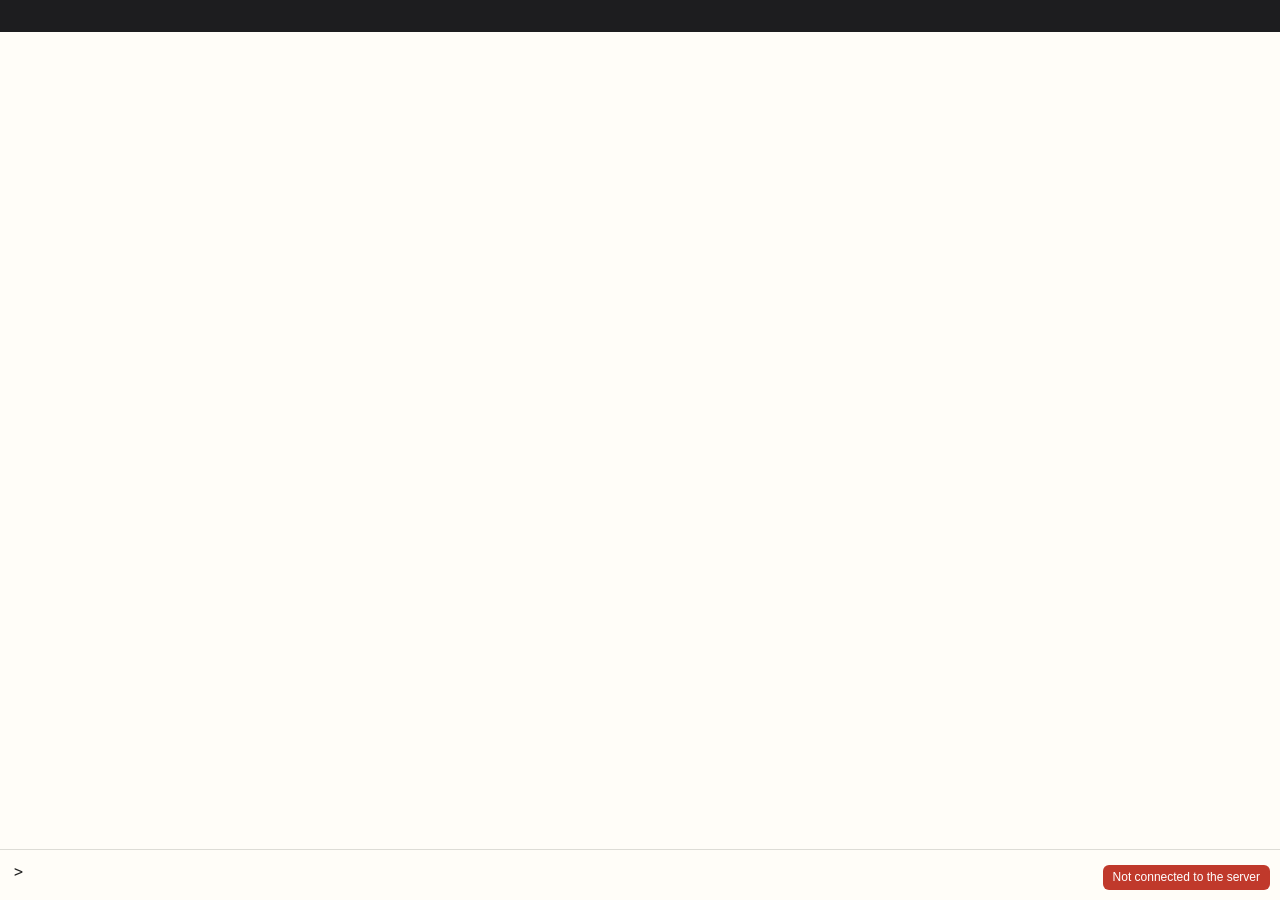
==== zil/web/game.html @ 375841a3 "ZIL interpreter with a browser debugger: Zork I plays from source zil/ runs Infocom's ZIL source dir" ====
<!doctype html>
<html lang="en">
<head>
<meta charset="utf-8">
<meta name="viewport" content="width=device-width, initial-scale=1">
<title>Game</title>
<link rel="stylesheet" href="style.css">
<style>
  body { display: flex; flex-direction: column; height: 100vh; background: var(--game-bg); color: var(--game-ink); }
  .status {
    display: flex; justify-content: space-between; gap: 16px;
    padding: 6px 14px; font-family: var(--mono); font-size: 14px;
    background: var(--ink); color: var(--bg);
  }
  #out {
    flex: 1; overflow-y: auto; padding: 14px 16px 6px;
    font-family: var(--mono); font-size: 15px; line-height: 1.5;
    white-space: pre-wrap; word-wrap: break-word;
  }
  #out .cmd { color: var(--accent); font-weight: 600; }
  #out .note { color: var(--ink-3); font-style: italic; }
  .inputrow { display: flex; align-items: center; gap: 6px; padding: 8px 14px 12px; border-top: 1px solid var(--line); }
  .inputrow .prompt { font-family: var(--mono); font-size: 15px; }
  #line {
    flex: 1; font-family: var(--mono); font-size: 15px; border: none; outline: none;
    background: transparent; color: var(--game-ink); padding: 4px 0;
  }
  #line:disabled { opacity: .5; }
  #why { font-size: 12px; color: var(--ink-3); font-family: var(--sans); }
  .controls { display: flex; gap: 6px; align-items: center; padding: 0 14px 8px; font-size: 12px; color: var(--ink-3); }
</style>
</head>
<body data-win="game">
<div class="status"><span id="left">&nbsp;</span><span id="right"></span></div>
<div id="out"></div>
<div class="inputrow">
  <span class="prompt">&gt;</span>
  <input id="line" autocomplete="off" spellcheck="false" autofocus>
  <span id="why"></span>
</div>
<div class="disconnected">Not connected to the server</div>
<script src="common.js"></script>
<script>
const out = document.getElementById("out");
const line = document.getElementById("line");
const why = document.getElementById("why");
let waiting = false, charMode = false;
const history = [];
let hpos = 0;

function scrollDown() { out.scrollTop = out.scrollHeight; }

// The game prints ">" itself before asking; we keep it and add what was typed.
function addText(t) {
  // Drop a trailing ">" prompt from the game: the input row shows it instead.
  out.append(document.createTextNode(t));
  scrollDown();
}
function addCommand(t) {
  out.append(el("span", { class: "cmd", text: t }), "\n");
  scrollDown();
}

function setWaiting(on, reason) {
  waiting = on;
  line.disabled = !on;
  why.textContent = reason || "";
  if (on) line.focus();
}

async function load() {
  const t = await api("/api/transcript");
  out.textContent = "";
  for (const [kind, text] of t.transcript) {
    if (kind === "out") addText(text); else addCommand(text);
  }
  showStatus(t.status);
  setWaiting(t.state === "input", t.state === "paused" ? "paused in the debugger" :
                                   t.state === "ended" ? "the game has ended" : "");
}

function showStatus(s) {
  if (!s) return;
  document.getElementById("left").textContent = s.left || " ";
  document.getElementById("right").textContent = s.right || "";
}

on("output", (ev) => addText(ev.text));
on("echo", (ev) => addCommand(ev.text));
on("input", (ev) => { charMode = ev.char; showStatus(ev.status); setWaiting(true, ev.char ? "press a key" : ""); });
on("running", () => setWaiting(false, ""));
on("paused", (ev) => setWaiting(false, "paused at " + locText(ev.loc)));
on("ended", () => setWaiting(false, "the game has ended"));
on("error", (ev) => { addText("\n[" + ev.message + "]\n"); setWaiting(false, "error"); });
on("restarted", load);

line.addEventListener("keydown", (e) => {
  if (!waiting) return;
  if (charMode) {
    e.preventDefault();
    const k = e.key.length === 1 ? e.key : (e.key === "Enter" ? "\n" : "");
    if (k) { setWaiting(false); api("/api/input", { line: k === "\n" ? "" : k }); }
    return;
  }
  if (e.key === "Enter") {
    const v = line.value;
    line.value = "";
    if (v.trim()) history.push(v);
    hpos = history.length;
    setWaiting(false);
    api("/api/input", { line: v });
  } else if (e.key === "ArrowUp") {
    if (hpos > 0) { hpos--; line.value = history[hpos]; }
    e.preventDefault();
  } else if (e.key === "ArrowDown") {
    if (hpos < history.length) { hpos++; line.value = history[hpos] || ""; }
    e.preventDefault();
  }
});
out.addEventListener("click", () => { if (!getSelection().toString()) line.focus(); });

connect(load);
</script>
</body>
</html>
---- zil/web/style.css ----
:root {
  --bg: #f6f5f1;
  --panel: #ffffff;
  --panel-2: #efeee9;
  --ink: #1d1d1f;
  --ink-2: #5b5b60;
  --ink-3: #8d8d93;
  --line: #dddcd6;
  --accent: #2f6fd6;
  --accent-ink: #ffffff;
  --ok: #2e8b57;
  --warn: #b7791f;
  --bad: #c0392b;
  --exec: #fff1b8;
  --exec-line: #e0b400;
  --frame: #dde9ff;
  --bp: #d64545;
  --changed: #fff3c4;
  --tok-string: #8a4b00;
  --tok-comment: #8d8d93;
  --tok-head: #2851a3;
  --tok-gval: #7a3e9d;
  --tok-lval: #1f7a5a;
  --tok-num: #b03a2e;
  --game-bg: #fffdf8;
  --game-ink: #222;
  --mono: ui-monospace, "SF Mono", Menlo, Consolas, monospace;
  --sans: -apple-system, BlinkMacSystemFont, "Segoe UI", Helvetica, Arial, sans-serif;
  color-scheme: light;
}

@media (prefers-color-scheme: dark) {
  :root:not([data-theme="light"]) {
    --bg: #17181b;
    --panel: #1f2024;
    --panel-2: #26282d;
    --ink: #e8e8ea;
    --ink-2: #a9aab0;
    --ink-3: #75767d;
    --line: #34363c;
    --accent: #5b93ef;
    --exec: #4a3f12;
    --exec-line: #e0b400;
    --frame: #23344f;
    --bp: #ef5b5b;
    --changed: #4a3f12;
    --tok-string: #e2a96b;
    --tok-comment: #75767d;
    --tok-head: #82aaff;
    --tok-gval: #c792ea;
    --tok-lval: #7fd1b0;
    --tok-num: #f78c6c;
    --game-bg: #121316;
    --game-ink: #e6e3da;
    color-scheme: dark;
  }
}

:root[data-theme="dark"] {
  --bg: #17181b;
  --panel: #1f2024;
  --panel-2: #26282d;
  --ink: #e8e8ea;
  --ink-2: #a9aab0;
  --ink-3: #75767d;
  --line: #34363c;
  --accent: #5b93ef;
  --exec: #4a3f12;
  --exec-line: #e0b400;
  --frame: #23344f;
  --bp: #ef5b5b;
  --changed: #4a3f12;
  --tok-string: #e2a96b;
  --tok-comment: #75767d;
  --tok-head: #82aaff;
  --tok-gval: #c792ea;
  --tok-lval: #7fd1b0;
  --tok-num: #f78c6c;
  --game-bg: #121316;
  --game-ink: #e6e3da;
  color-scheme: dark;
}

* { box-sizing: border-box; }
html, body { margin: 0; height: 100%; }
body {
  background: var(--bg);
  color: var(--ink);
  font: 14px/1.45 var(--sans);
}

button, select, input {
  font: inherit;
  color: inherit;
}

button {
  background: var(--panel);
  border: 1px solid var(--line);
  border-radius: 6px;
  padding: 4px 10px;
  cursor: pointer;
}
button:hover:not(:disabled) { border-color: var(--accent); }
button:disabled { opacity: .45; cursor: default; }
button.primary { background: var(--accent); color: var(--accent-ink); border-color: var(--accent); }

input[type=text], input[type=number], select {
  background: var(--panel);
  border: 1px solid var(--line);
  border-radius: 6px;
  padding: 4px 8px;
}

.bar {
  display: flex;
  align-items: center;
  gap: 8px;
  padding: 6px 10px;
  background: var(--panel);
  border-bottom: 1px solid var(--line);
  flex-wrap: wrap;
}
.bar .title { font-weight: 600; }
.bar .spacer { flex: 1; }

.pill {
  display: inline-block;
  padding: 1px 8px;
  border-radius: 999px;
  font-size: 12px;
  background: var(--panel-2);
  color: var(--ink-2);
  border: 1px solid var(--line);
}
.pill.input { color: var(--ok); border-color: var(--ok); }
.pill.paused { color: var(--warn); border-color: var(--warn); }
.pill.running { color: var(--accent); border-color: var(--accent); }
.pill.error, .pill.ended { color: var(--bad); border-color: var(--bad); }

.muted { color: var(--ink-3); }
.mono { font-family: var(--mono); }

.panel {
  background: var(--panel);
  border: 1px solid var(--line);
  border-radius: 8px;
  overflow: hidden;
  display: flex;
  flex-direction: column;
  min-height: 0;
}
.panel > h3 {
  margin: 0;
  font-size: 12px;
  font-weight: 600;
  text-transform: uppercase;
  letter-spacing: .04em;
  color: var(--ink-2);
  padding: 6px 10px;
  border-bottom: 1px solid var(--line);
  background: var(--panel-2);
  display: flex;
  align-items: center;
  gap: 8px;
}
.panel > h3 .spacer { flex: 1; }
.panel .scroll { overflow: auto; min-height: 0; flex: 1; }

table.kv { border-collapse: collapse; width: 100%; font-family: var(--mono); font-size: 12.5px; }
table.kv td { padding: 2px 8px; border-bottom: 1px solid var(--line); vertical-align: top; }
table.kv td.name { color: var(--ink); white-space: nowrap; }
table.kv td.val { text-align: right; white-space: nowrap; }
table.kv td.hint { color: var(--ink-2); }
table.kv tr.changed td { background: var(--changed); }
table.kv tr:hover td { background: var(--panel-2); }

a, .link { color: var(--accent); cursor: pointer; text-decoration: none; }
a:hover, .link:hover { text-decoration: underline; }

.disconnected {
  position: fixed;
  bottom: 10px;
  right: 10px;
  background: var(--bad);
  color: #fff;
  padding: 4px 10px;
  border-radius: 6px;
  font-size: 12px;
  display: none;
}
body.offline .disconnected { display: block; }
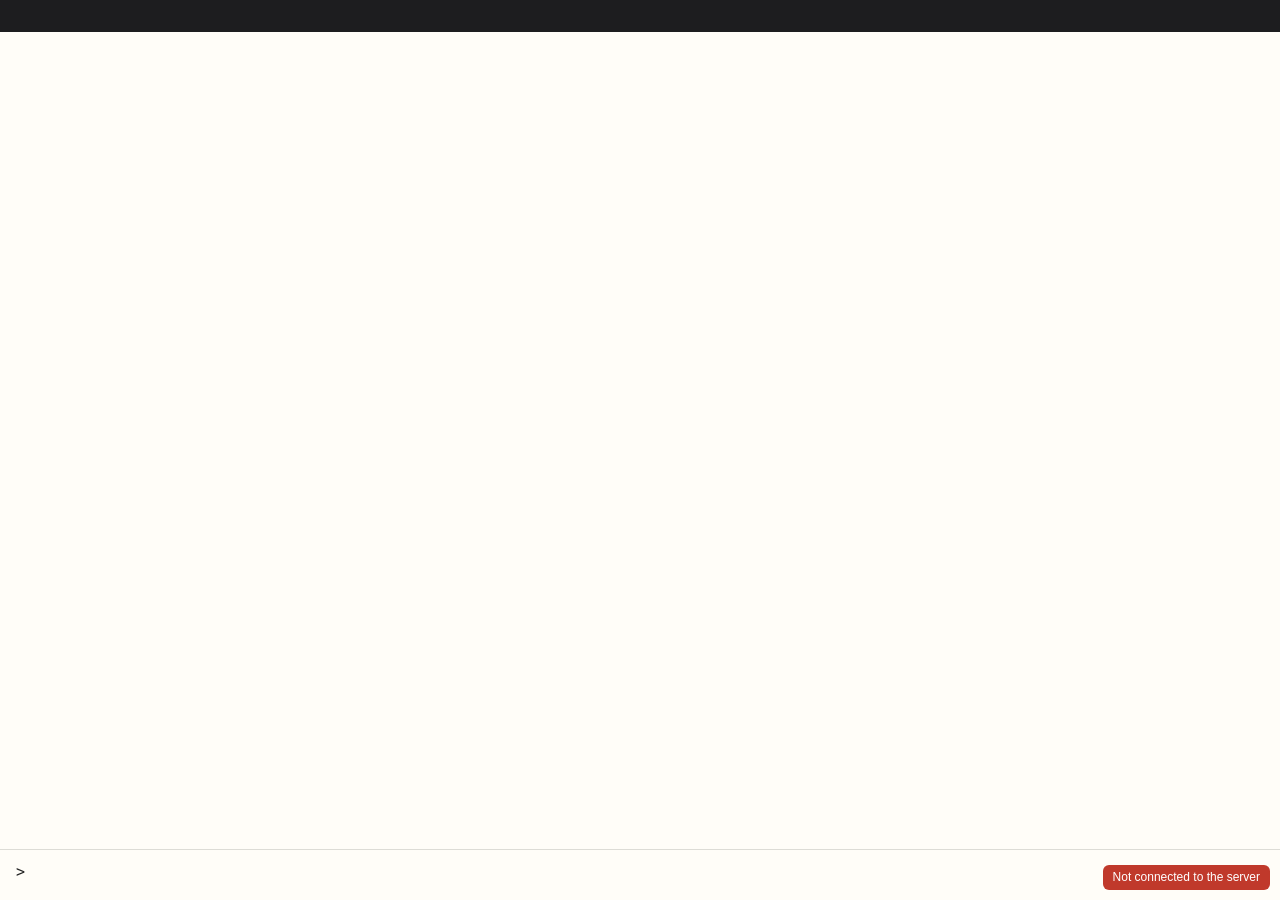
==== commit 328998b0: "Main page is now the game screen, with the window switches in a side panel The play screen moved int" ====
--- a/zil/web/game.html
+++ b/zil/web/game.html
@@ -5,32 +5,9 @@
 <meta name="viewport" content="width=device-width, initial-scale=1">
 <title>Game</title>
 <link rel="stylesheet" href="style.css">
-<style>
-  body { display: flex; flex-direction: column; height: 100vh; background: var(--game-bg); color: var(--game-ink); }
-  .status {
-    display: flex; justify-content: space-between; gap: 16px;
-    padding: 6px 14px; font-family: var(--mono); font-size: 14px;
-    background: var(--ink); color: var(--bg);
-  }
-  #out {
-    flex: 1; overflow-y: auto; padding: 14px 16px 6px;
-    font-family: var(--mono); font-size: 15px; line-height: 1.5;
-    white-space: pre-wrap; word-wrap: break-word;
-  }
-  #out .cmd { color: var(--accent); font-weight: 600; }
-  #out .note { color: var(--ink-3); font-style: italic; }
-  .inputrow { display: flex; align-items: center; gap: 6px; padding: 8px 14px 12px; border-top: 1px solid var(--line); }
-  .inputrow .prompt { font-family: var(--mono); font-size: 15px; }
-  #line {
-    flex: 1; font-family: var(--mono); font-size: 15px; border: none; outline: none;
-    background: transparent; color: var(--game-ink); padding: 4px 0;
-  }
-  #line:disabled { opacity: .5; }
-  #why { font-size: 12px; color: var(--ink-3); font-family: var(--sans); }
-  .controls { display: flex; gap: 6px; align-items: center; padding: 0 14px 8px; font-size: 12px; color: var(--ink-3); }
-</style>
+<link rel="stylesheet" href="game.css">
 </head>
-<body data-win="game">
+<body data-win="game" class="game-page">
 <div class="status"><span id="left">&nbsp;</span><span id="right"></span></div>
 <div id="out"></div>
 <div class="inputrow">
@@ -40,86 +17,7 @@
 </div>
 <div class="disconnected">Not connected to the server</div>
 <script src="common.js"></script>
-<script>
-const out = document.getElementById("out");
-const line = document.getElementById("line");
-const why = document.getElementById("why");
-let waiting = false, charMode = false;
-const history = [];
-let hpos = 0;
-
-function scrollDown() { out.scrollTop = out.scrollHeight; }
-
-// The game prints ">" itself before asking; we keep it and add what was typed.
-function addText(t) {
-  // Drop a trailing ">" prompt from the game: the input row shows it instead.
-  out.append(document.createTextNode(t));
-  scrollDown();
-}
-function addCommand(t) {
-  out.append(el("span", { class: "cmd", text: t }), "\n");
-  scrollDown();
-}
-
-function setWaiting(on, reason) {
-  waiting = on;
-  line.disabled = !on;
-  why.textContent = reason || "";
-  if (on) line.focus();
-}
-
-async function load() {
-  const t = await api("/api/transcript");
-  out.textContent = "";
-  for (const [kind, text] of t.transcript) {
-    if (kind === "out") addText(text); else addCommand(text);
-  }
-  showStatus(t.status);
-  setWaiting(t.state === "input", t.state === "paused" ? "paused in the debugger" :
-                                   t.state === "ended" ? "the game has ended" : "");
-}
-
-function showStatus(s) {
-  if (!s) return;
-  document.getElementById("left").textContent = s.left || " ";
-  document.getElementById("right").textContent = s.right || "";
-}
-
-on("output", (ev) => addText(ev.text));
-on("echo", (ev) => addCommand(ev.text));
-on("input", (ev) => { charMode = ev.char; showStatus(ev.status); setWaiting(true, ev.char ? "press a key" : ""); });
-on("running", () => setWaiting(false, ""));
-on("paused", (ev) => setWaiting(false, "paused at " + locText(ev.loc)));
-on("ended", () => setWaiting(false, "the game has ended"));
-on("error", (ev) => { addText("\n[" + ev.message + "]\n"); setWaiting(false, "error"); });
-on("restarted", load);
-
-line.addEventListener("keydown", (e) => {
-  if (!waiting) return;
-  if (charMode) {
-    e.preventDefault();
-    const k = e.key.length === 1 ? e.key : (e.key === "Enter" ? "\n" : "");
-    if (k) { setWaiting(false); api("/api/input", { line: k === "\n" ? "" : k }); }
-    return;
-  }
-  if (e.key === "Enter") {
-    const v = line.value;
-    line.value = "";
-    if (v.trim()) history.push(v);
-    hpos = history.length;
-    setWaiting(false);
-    api("/api/input", { line: v });
-  } else if (e.key === "ArrowUp") {
-    if (hpos > 0) { hpos--; line.value = history[hpos]; }
-    e.preventDefault();
-  } else if (e.key === "ArrowDown") {
-    if (hpos < history.length) { hpos++; line.value = history[hpos] || ""; }
-    e.preventDefault();
-  }
-});
-out.addEventListener("click", () => { if (!getSelection().toString()) line.focus(); });
-
-connect(load);
-</script>
+<script src="game.js"></script>
+<script>connect(ZILGame.load);</script>
 </body>
 </html>
--- a/zil/web/game.css
+++ b/zil/web/game.css
@@ -0,0 +1,22 @@
+/* The play screen (main page and game.html). */
+.game-page { display: flex; flex-direction: column; height: 100vh; background: var(--game-bg); color: var(--game-ink); }
+.play { display: flex; flex-direction: column; min-width: 0; min-height: 0; flex: 1; background: var(--game-bg); color: var(--game-ink); }
+.status {
+  display: flex; justify-content: space-between; gap: 16px;
+  padding: 6px 16px; font-family: var(--mono); font-size: 14px;
+  background: var(--ink); color: var(--bg);
+}
+#out {
+  flex: 1; overflow-y: auto; padding: 14px 16px 6px;
+  font-family: var(--mono); font-size: 15px; line-height: 1.5;
+  white-space: pre-wrap; word-wrap: break-word;
+}
+#out .cmd { color: var(--accent); font-weight: 600; }
+.inputrow { display: flex; align-items: center; gap: 6px; padding: 8px 16px 12px; border-top: 1px solid var(--line); }
+.inputrow .prompt { font-family: var(--mono); font-size: 15px; }
+#line {
+  flex: 1; min-width: 0; font-family: var(--mono); font-size: 15px; border: none; outline: none;
+  background: transparent; color: var(--game-ink); padding: 4px 0;
+}
+#line:disabled { opacity: .5; }
+#why { font-size: 12px; color: var(--ink-3); font-family: var(--sans); }
